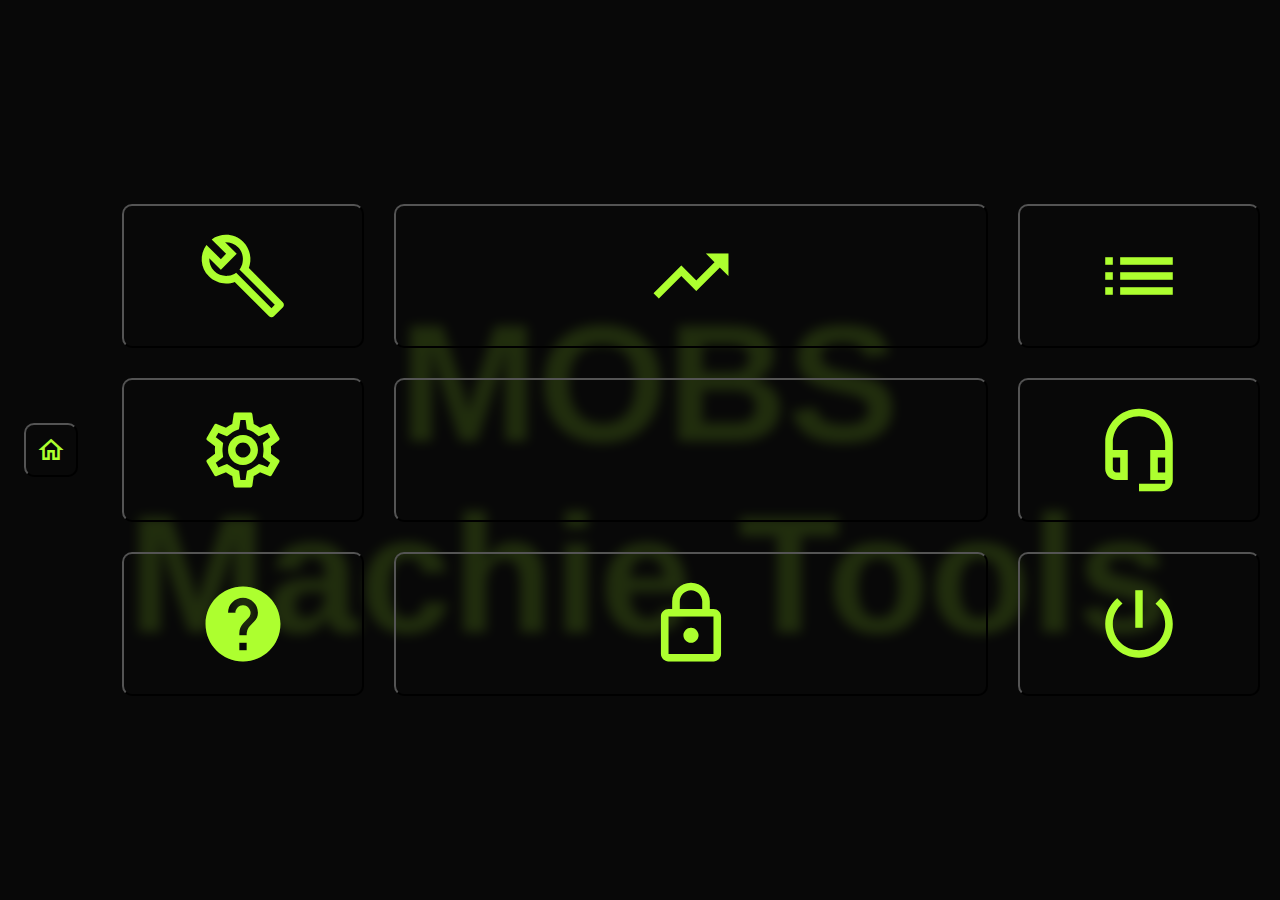
==== index.html @ 56faf4bc "Implement CSS Variables for Dynamic Color Customization" ====
<!DOCTYPE html>
<html lang="de">

<head>
    <meta charset="utf-8" />
    <meta name="viewport" content="width=1024" />
    <title>MOBS | Projekt</title>
    <link rel="stylesheet" href="style.css">
    <link href="https://fonts.googleapis.com/css?family=Material+Icons+Outlined|Material+Icons+Two+Tone|Material+Icons+Round|Material+Icons+Sharp" rel="stylesheet">
    <meta name="description" content="MOBS|Projekt" />
    <meta name="author" content="Michelle Gaugel, 760930" />

    <style>
        :root {
            --primary-color: greenyellow; /* Default primary color */
            --hover-color: rgba(172, 255, 47, 0.3); /* Default hover color */
        }
    </style>
</head>

<body>
  <script src="events.js"></script>

  <!--Home-Ansicht--> 
  <div id="homebildschirm" class="view active">
    <div class="Hintergrund">MOBS <br> Machie Tools </br> </div>
    <div class="container">
      <div class="hButton">
        <button class="Home">
          <span class="material-icons material-icons-outlined">home</span>
        </button>
      </div> 
      <div class="fButtons">
        <button class="Wartung">
          <span class="material-icons material-icons-outlined">build</span>
        </button>
        <button class="Werte">
          <span class="material-icons material-icons-outlined">trending_up</span>
        </button>
        <button class="Liste">
          <span class="material-icons material-icons-outlined">list</span>
        </button>
        <button class="Einstellungen">
          <span class="material-icons material-icons-outlined">settings</span>
        </button>
        <button class="Wasser">
          <span class="material-icons material-icons-outlined">shower</span>
        </button>
        <button class="Headset">
          <span class="material-icons material-icons-outlined">headset_mic</span>
        </button>
        <button class="Hilfe">
          <span class="material-icons material-icons-outlined">help</span>
        </button>
        <button class="Sicherheit">
          <span class="material-icons material-icons-outlined">lock</span>
        </button>
        <button class="I/O">
          <span class="material-icons material-icons-outlined">power_settings_new</span>
        </button>
      </div>
    </div>
  </div>

  <!--Farbschema Auswahl-->
  <div id="farbauswahl" class="view" style="display: none;" >    
    <div class="Hintergrund">MOBS <br> Machie Tools </br> </div>
    <div class="container">
      <div class="hButton">
        <button class="Home">
          <span class="material-icons material-icons-outlined">home</span>
        </button>
      </div> 
      <div class="rechts">
        <div class="headline">
          <h1 id="überschrift">Bitte wählen Sie ein Farbschema.</h1>
        </div>
        <div class="farbButtons">
          <button class="farbe" style="background-color: rgba(30, 143, 255, 0.3); border-color: dodgerblue" data-color="rgba(30, 143, 255, 0.7)"></button>
          <button class="farbe" style="background-color: rgba(210, 105, 30, 0.3); border-color: chocolate" data-color="rgba(210, 105, 30, 0.7)"></button>
          <button class="farbe" style="background-color: rgba(0, 250, 154, 0.3); border-color: mediumspringgreen" data-color="rgba(0, 250, 154, 0.7)"></button>
          <button class="farbe" style="background-color: rgba(172, 255, 47, 0.3); border-color: greenyellow" data-color="rgba(172, 255, 47, 0.7)"></button>
          <button class="farbe" style="background-color: rgba(255, 255, 0, 0.3); border-color: yellow" data-color="rgba(255, 255, 0, 0.7)"></button>
          <button class="farbe" style="background-color: rgba(255, 0, 255, 0.3); border-color: fuchsia" data-color="rgba(255, 0, 255, 0.7)"></button>
        </div>  
      </div> 
    </div>  
  </div>
</body>

</html>
---- style.css ----
* /*allgemein*/ {
    margin: 0;
    padding: 0;
}

/*Icons */
@font-face {
    font-family: 'Material Icons';
    font-style: normal;
    font-weight: 400;
    src: url(https://example.com/MaterialIcons-Regular.eot); /* For IE6-8 */
    src: local('Material Icons'),
      local('MaterialIcons-Regular'),
      url(https://example.com/MaterialIcons-Regular.woff2) format('woff2'),
      url(https://example.com/MaterialIcons-Regular.woff) format('woff'),
      url(https://example.com/MaterialIcons-Regular.ttf) format('truetype');
}

/*Icons Format */
.material-icons {
    font-size: calc(0.7 * min(10vw, 10vh));
    font-family: 'Material Icons';
    font-weight: normal;
    font-style: normal;
    display: inline-block;
    line-height: 1;
    text-transform: none;
    letter-spacing: normal;
    word-wrap: normal;
    white-space: nowrap;
    direction: ltr;

    /* Support for all WebKit browsers. */
    -webkit-font-smoothing: antialiased;
    /* Support for Safari and Chrome. */
    text-rendering: optimizeLegibility;

    /* Support for Firefox. */
    -moz-osx-font-smoothing: grayscale;

    /* Support for IE. */
    font-feature-settings: 'liga';
}

/* Seiteneinstellungen */
body {
    background: rgb(8, 8, 8);
    width: 100vw;
    height: 100vh;
    display: flex;
    justify-content: center;
    align-items: center;
}

.Hintergrund {
    position: absolute;
    margin-left: 10%;
    top: 32%;
    text-align: center;
    font-weight: bold;
    font-size: 13vw;
    font-family: Arial, Helvetica, sans-serif;
    opacity: 0.15;
    filter: blur(6px);
    z-index: 0;
    color: var(--primary-color);
}

.container {
    display: flex;
    width: 100vw;
    overflow: hidden;
    justify-content: flex-start;
    position: relative;
}

/*Seite links*/
.hButton {
    display: grid;
    flex: 0 0 8%;
    align-items: center;
    justify-items: center;
}

.hButton .material-icons {
    font-size: calc(0.5 * 60px);
    color: var(--primary-color);
}

/*rechte Seite*/
.fButtons {
    display: grid;
    flex: 1;
    grid-template-columns: repeat(3, 1fr);
    grid-gap: 30px;
    padding: 20px;
    width: calc(100% - 16px);
    justify-content: center;
    align-items: center;
    min-height: 400px;
}

.fButtons .material-icons {
    font-size: 90px;
    color: var(--primary-color);
}

/*Buttons*/
button {
    display: flex;
    background: none;
    border-radius: 10px;
    padding: 25px;
    justify-content: center;
    align-items: center;
    width: 100%;
    height: 100%;
}

.fButtons button {
    flex: 1;
    width: 100%;
    height: 100%;
    z-index: 1;
}

.hButton button {
    width: 10%;
    height: 10%;
    z-index: 1;
}

.container button:hover {
    background-color: var(--hover-color);
}

/*Farbauswahl*/
.farbButtons {
    display: grid;
    flex: 1;
    grid-template-columns: repeat(6, 1fr);
    grid-gap: 30px;
    padding: 20px;
    width: calc(90vw - 20px);
    justify-content: center;
    align-items: center;
    min-height: 400px;
}

.headline {
    position: relative;
    z-index: 2;
    margin-bottom: 20px;
    text-align: center;
}

.headline h1 {
    font-size: 1.5rem;
    margin: 0;
    font-family: Arial, Helvetica, sans-serif;
    color: var(--primary-color);
}

.headline h1,
.hButton .material-icons,
.hButton .Home {
    opacity: 1 !important;
    transition: none;
}

.farbe {
    transition: background-color 0.3s;
}

.farbe.transparenz {
    opacity: 0.6;
}

.farbButtons button:hover {
    border-color: var(--hover-color);
}
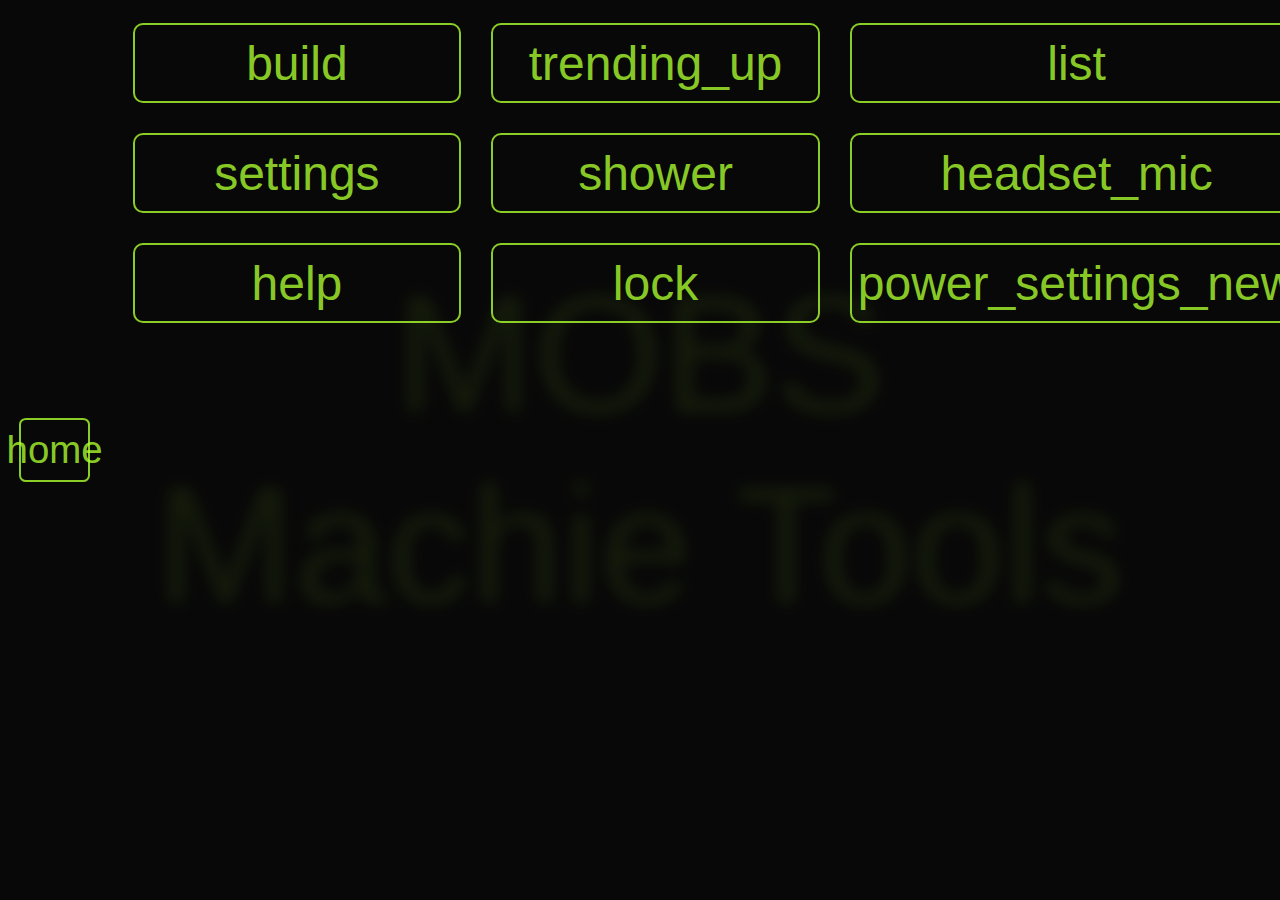
==== commit f2da62e3: "feat: Implement Web Components for Main Menu, Machine Data, Tool Position, Support, and Color Select" ====
--- a/index.html
+++ b/index.html
@@ -6,86 +6,65 @@
     <meta name="viewport" content="width=1024" />
     <title>MOBS | Projekt</title>
     <link rel="stylesheet" href="style.css">
-    <link href="https://fonts.googleapis.com/css?family=Material+Icons+Outlined|Material+Icons+Two+Tone|Material+Icons+Round|Material+Icons+Sharp" rel="stylesheet">
     <meta name="description" content="MOBS|Projekt" />
     <meta name="author" content="Michelle Gaugel, 760930" />
-
-    <style>
-        :root {
-            --primary-color: greenyellow; /* Default primary color */
-            --hover-color: rgba(172, 255, 47, 0.3); /* Default hover color */
-        }
-    </style>
+    <script src="main-menu.js" defer></script>
+    <script src="machine-data.js" defer></script>
+    <script src="tool-position.js" defer></script>
+    <script src="support.js" defer></script>
+    <script src="color-selection.js" defer></script>
+    <script src="events.js" defer></script>
 </head>
 
 <body>
-  <script src="events.js"></script>
+  <div class="container">
+  
+    <!--Sidebar/linke Seite-->
+    <div class="homenavigation">
+      <button class="Home">
+        <span class="material-icons">home</span>
+      </button>
+    </div>
 
-  <!--Home-Ansicht--> 
-  <div id="homebildschirm" class="view active">
-    <div class="Hintergrund">MOBS <br> Machie Tools </br> </div>
-    <div class="container">
-      <div class="hButton">
-        <button class="Home">
-          <span class="material-icons material-icons-outlined">home</span>
-        </button>
-      </div> 
-      <div class="fButtons">
-        <button class="Wartung">
-          <span class="material-icons material-icons-outlined">build</span>
-        </button>
-        <button class="Werte">
-          <span class="material-icons material-icons-outlined">trending_up</span>
-        </button>
-        <button class="Liste">
-          <span class="material-icons material-icons-outlined">list</span>
-        </button>
-        <button class="Einstellungen">
-          <span class="material-icons material-icons-outlined">settings</span>
-        </button>
-        <button class="Wasser">
-          <span class="material-icons material-icons-outlined">shower</span>
-        </button>
-        <button class="Headset">
-          <span class="material-icons material-icons-outlined">headset_mic</span>
-        </button>
-        <button class="Hilfe">
-          <span class="material-icons material-icons-outlined">help</span>
-        </button>
-        <button class="Sicherheit">
-          <span class="material-icons material-icons-outlined">lock</span>
-        </button>
-        <button class="I/O">
-          <span class="material-icons material-icons-outlined">power_settings_new</span>
-        </button>
+    <!--Home-Ansicht--> 
+    <div id="homebildschirm" class="view active"> 
+      <div class="Hintergrund">MOBS <br> Machie Tools </br> </div>
+      <main-menu></main-menu>
+    </div>
+
+    <!--Farbschema Auswahl-->
+    <div id="farbauswahl" class="view" style="display: none;"> 
+      <div class="Hintergrund">MOBS <br> Machie Tools </br> </div>   
+      <div class="headline">
+        <h1 id="überschrift">Bitte wählen Sie ein Farbschema.</h1>
       </div>
-    </div>
-  </div>
+      <color-selection></color-selection>
+    </div> 
 
-  <!--Farbschema Auswahl-->
-  <div id="farbauswahl" class="view" style="display: none;" >    
-    <div class="Hintergrund">MOBS <br> Machie Tools </br> </div>
-    <div class="container">
-      <div class="hButton">
-        <button class="Home">
-          <span class="material-icons material-icons-outlined">home</span>
-        </button>
-      </div> 
-      <div class="rechts">
-        <div class="headline">
-          <h1 id="überschrift">Bitte wählen Sie ein Farbschema.</h1>
-        </div>
-        <div class="farbButtons">
-          <button class="farbe" style="background-color: rgba(30, 143, 255, 0.3); border-color: dodgerblue" data-color="rgba(30, 143, 255, 0.7)"></button>
-          <button class="farbe" style="background-color: rgba(210, 105, 30, 0.3); border-color: chocolate" data-color="rgba(210, 105, 30, 0.7)"></button>
-          <button class="farbe" style="background-color: rgba(0, 250, 154, 0.3); border-color: mediumspringgreen" data-color="rgba(0, 250, 154, 0.7)"></button>
-          <button class="farbe" style="background-color: rgba(172, 255, 47, 0.3); border-color: greenyellow" data-color="rgba(172, 255, 47, 0.7)"></button>
-          <button class="farbe" style="background-color: rgba(255, 255, 0, 0.3); border-color: yellow" data-color="rgba(255, 255, 0, 0.7)"></button>
-          <button class="farbe" style="background-color: rgba(255, 0, 255, 0.3); border-color: fuchsia" data-color="rgba(255, 0, 255, 0.7)"></button>
-        </div>  
-      </div> 
-    </div>  
-  </div>
+    <!--Maschinendaten-->
+    <div id="maschinendaten" class="view" style="display: none;"> 
+      <div class="Hintergrund">MOBS <br> Machie Tools </br> </div>   
+      <div class="headline">
+        <h1 id="überschrift">Maschinendaten</h1>
+      </div>
+      <machine-data></machine-data>
+    </div> 
+  
+    <!--Werkzeugpostition-->
+    <div id="werkzeugposition" class="view" style="display: none;"> 
+      <div class="Hintergrund">MOBS <br> Machie Tools </br> </div>   
+      <div class="headline">
+        <h1 id="überschrift">Werkzeugposition</h1>
+      </div>
+      <tool-position></tool-position>
+    </div> 
+
+    <!--Support-->
+    <div id="support" class="view" style="display: none;">  
+      <div class="Hintergrund">MOBS <br> Machie Tools </br> </div>   
+      <support-view></support-view>
+    </div> 
+  </div> 
 </body>
 
 </html>
--- a/style.css
+++ b/style.css
@@ -1,181 +1,78 @@
-* /*allgemein*/ {
+/* Global Styles */
+* {
     margin: 0;
     padding: 0;
+    box-sizing: border-box;
 }
 
-/*Icons */
-@font-face {
-    font-family: 'Material Icons';
-    font-style: normal;
-    font-weight: 400;
-    src: url(https://example.com/MaterialIcons-Regular.eot); /* For IE6-8 */
-    src: local('Material Icons'),
-      local('MaterialIcons-Regular'),
-      url(https://example.com/MaterialIcons-Regular.woff2) format('woff2'),
-      url(https://example.com/MaterialIcons-Regular.woff) format('woff'),
-      url(https://example.com/MaterialIcons-Regular.ttf) format('truetype');
+body {
+    background: rgb(8, 8, 8);
+    justify-content: center;
+    align-items: center;
+    text-align: center;
 }
 
-/*Icons Format */
-.material-icons {
-    font-size: calc(0.7 * min(10vw, 10vh));
-    font-family: 'Material Icons';
-    font-weight: normal;
-    font-style: normal;
-    display: inline-block;
-    line-height: 1;
-    text-transform: none;
-    letter-spacing: normal;
-    word-wrap: normal;
-    white-space: nowrap;
-    direction: ltr;
-
-    /* Support for all WebKit browsers. */
-    -webkit-font-smoothing: antialiased;
-    /* Support for Safari and Chrome. */
-    text-rendering: optimizeLegibility;
-
-    /* Support for Firefox. */
-    -moz-osx-font-smoothing: grayscale;
-
-    /* Support for IE. */
-    font-feature-settings: 'liga';
+.container {
+    display: flex;
+    height: 100vh;
 }
 
-/* Seiteneinstellungen */
-body {
-    background: rgb(8, 8, 8);
-    width: 100vw;
+.homenavigation {
     height: 100vh;
+    display: flex;
+    flex-direction: column;
+    justify-content: center;
+    align-items: center;
+    width: auto;
+    padding: 2%;
+    overflow: hidden;
+}
+
+.homenavigation button {
+    width: calc(5.5vw);
+    max-width: 10vw;
+    height: calc(5vw);
     display: flex;
     justify-content: center;
     align-items: center;
+    border-radius: 10%;
+    border: solid var(--activeColor) calc(0.2vw);
+    color: var(--activeColor);
+    background: none;
+}
+
+.homenavigation .material-icons {
+    font-size: calc(3vw);
+    color: var(--activeColor);
+}
+
+.homenavigation button:hover {
+    background-color: var(--hoverColor);
+}
+
+.homenavigation button:active {
+    background-color: var(--activeColor);
+    border-width: 3px;
 }
 
 .Hintergrund {
     position: absolute;
-    margin-left: 10%;
-    top: 32%;
+    top: 50%;
+    left: 50%;
+    transform: translate(-50%, -50%);
     text-align: center;
-    font-weight: bold;
     font-size: 13vw;
     font-family: Arial, Helvetica, sans-serif;
-    opacity: 0.15;
-    filter: blur(6px);
+    opacity: 0.1;
+    filter: blur(8px);
     z-index: 0;
-    color: var(--primary-color);
+    white-space: nowrap;
+    color: var(--activeColor);
 }
 
-.container {
-    display: flex;
-    width: 100vw;
-    overflow: hidden;
-    justify-content: flex-start;
-    position: relative;
+/* Custom Properties for Theming */
+:root {
+    --activeColor: rgba(172, 255, 47, 0.8);
+    --hoverColor: rgba(172, 255, 47, 0.3);
+    --activeAngle: 0deg;
 }
-
-/*Seite links*/
-.hButton {
-    display: grid;
-    flex: 0 0 8%;
-    align-items: center;
-    justify-items: center;
-}
-
-.hButton .material-icons {
-    font-size: calc(0.5 * 60px);
-    color: var(--primary-color);
-}
-
-/*rechte Seite*/
-.fButtons {
-    display: grid;
-    flex: 1;
-    grid-template-columns: repeat(3, 1fr);
-    grid-gap: 30px;
-    padding: 20px;
-    width: calc(100% - 16px);
-    justify-content: center;
-    align-items: center;
-    min-height: 400px;
-}
-
-.fButtons .material-icons {
-    font-size: 90px;
-    color: var(--primary-color);
-}
-
-/*Buttons*/
-button {
-    display: flex;
-    background: none;
-    border-radius: 10px;
-    padding: 25px;
-    justify-content: center;
-    align-items: center;
-    width: 100%;
-    height: 100%;
-}
-
-.fButtons button {
-    flex: 1;
-    width: 100%;
-    height: 100%;
-    z-index: 1;
-}
-
-.hButton button {
-    width: 10%;
-    height: 10%;
-    z-index: 1;
-}
-
-.container button:hover {
-    background-color: var(--hover-color);
-}
-
-/*Farbauswahl*/
-.farbButtons {
-    display: grid;
-    flex: 1;
-    grid-template-columns: repeat(6, 1fr);
-    grid-gap: 30px;
-    padding: 20px;
-    width: calc(90vw - 20px);
-    justify-content: center;
-    align-items: center;
-    min-height: 400px;
-}
-
-.headline {
-    position: relative;
-    z-index: 2;
-    margin-bottom: 20px;
-    text-align: center;
-}
-
-.headline h1 {
-    font-size: 1.5rem;
-    margin: 0;
-    font-family: Arial, Helvetica, sans-serif;
-    color: var(--primary-color);
-}
-
-.headline h1,
-.hButton .material-icons,
-.hButton .Home {
-    opacity: 1 !important;
-    transition: none;
-}
-
-.farbe {
-    transition: background-color 0.3s;
-}
-
-.farbe.transparenz {
-    opacity: 0.6;
-}
-
-.farbButtons button:hover {
-    border-color: var(--hover-color);
-}
